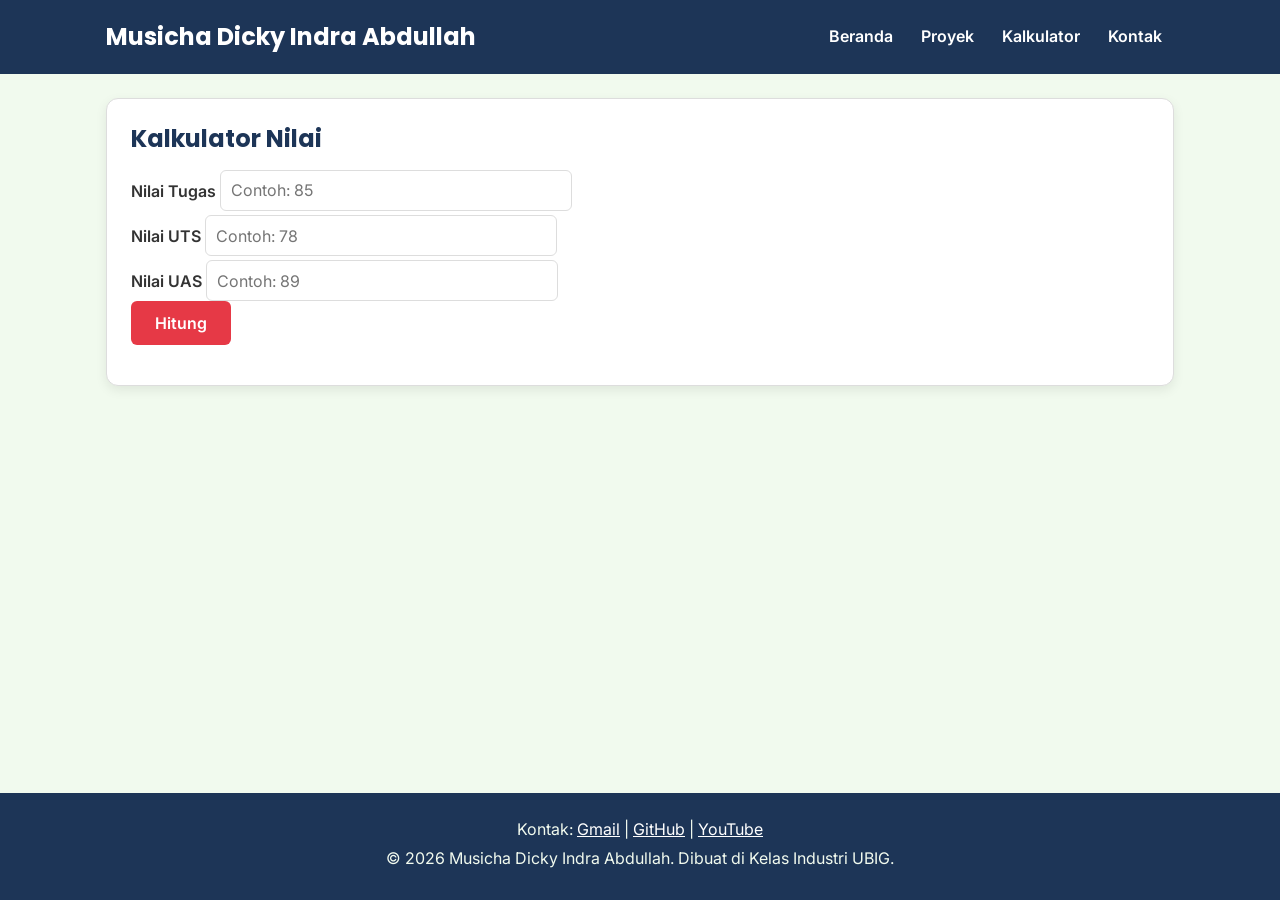
==== kalkulator.html @ 0f6ce870 "feat:menambahkan js dan kalkulator" ====
<!DOCTYPE html>
<html lang="id">
<head>
  <meta charset="UTF-8">
  <meta name="viewport" content="width=device-width, initial-scale=1.0">
  <title>Musicha Dicky Indra Abdullah| Kalkulator Nilai</title>
  <link rel="preconnect" href="https://fonts.googleapis.com">
  <link rel="preconnect" href="https://fonts.gstatic.com" crossorigin>
  <link href="https://fonts.googleapis.com/css2?family=Inter:wght@400;600&family=Poppins:wght@600;700&display=swap" rel="stylesheet">
  <link rel="stylesheet" href="css/style.css">
  <script src="js/kalkulator.js" defer></script>
</head>
<body>
  <header>
    <div class="container navbar">
      <h1>Musicha Dicky Indra Abdullah</h1>
      <nav class="menu-laptop">
        <ul>
          <li><a href="index.html">Beranda</a></li>
          <li><a href="proyek.html">Proyek</a></li>
          <li><a href="kalkulator.html">Kalkulator</a></li>
          <li><a href="kontak.html">Kontak</a></li>
        </ul>
      </nav>
      <details class="menu-ponsel">
        <summary>Menu</summary>
        <nav>
          <ul>
            <li><a href="index.html">Beranda</a></li>
            <li><a href="proyek.html">Proyek</a></li>
            <li><a href="kalkulator.html">Kalkulator</a></li>
            <li><a href="kontak.html">Kontak</a></li>
          </ul>
        </nav>
      </details>
    </div>
  </header>

  <main>
    <div class="container">
      <section class="kartu">
        <h2>Kalkulator Nilai</h2>
        <div class="form-nilai">
          <div class="isian">
            <label for="tugas">Nilai Tugas</label>
            <input type="number" id="tugas" min="0" max="100" placeholder="Contoh: 85">
          </div>
          <div class="isian">
            <label for="uts">Nilai UTS</label>
            <input type="number" id="uts" min="0" max="100" placeholder="Contoh: 78">
          </div>
          <div class="isian">
            <label for="uas">Nilai UAS</label>
            <input type="number" id="uas" min="0" max="100" placeholder="Contoh: 89">
          </div>
        </div>

        <button type="button" id="tombol" class="tombol">Hitung</button>
        <p id="hasil" role="status" aria-live="polite"></p>
      </section>
    </div>
  </main>

  <footer>
    <p>Kontak: <a href="mailto:dikipplg1@gmail.com">Gmail</a> |
      <a href="https://github.com/dikipplg1-hash" target="_blank">GitHub</a> |
      <a href="https://youtube.com/@musichadiki?si=JjgnTmb7OUU8nnk3"_blank">YouTube</a></p>
    <p>&copy; 2026 Musicha Dicky Indra Abdullah. Dibuat di Kelas Industri UBIG.</p>
  </footer>
</body>
</html>
---- css/style.css ----
/* Gaya portofolio Andi Pratama
   Palet: #1D3557 (utama), #E63946 (aksen), #F1FAEE (latar)
   Huruf: Poppins (judul), Inter (isi)
   Tata letak: mobile first, titik ubah 768px (tablet) dan 1024px (laptop) */

/* 1. Reset */
* {
  box-sizing: border-box;
  margin: 0;
}

img {
  max-width: 100%;
  height: auto;
}

/* 2. Dasar halaman: warna dan huruf */
:root {
  --warna-utama: #1D3557;
  --warna-judul: #1D3557;
  --warna-aksen: #E63946;
  --warna-tautan: #E63946;
  --warna-latar: #F1FAEE;
  --warna-teks: #333333;
  --warna-kartu: #FFFFFF;
  --warna-garis: #DDDDDD;
}
body {
  font-family: "Inter", Arial, sans-serif;
  font-size: 1rem;
  line-height: 1.6;
  color: var(--warna-teks);
  background-color: var(--warna-latar);
}

h1,h2,h3 {
  font-family: "Poppins", Arial, sans-serif;
  color: var(--warna-judul);
  line-height: 1.3;
}

h2 {
  margin-bottom: 0.75rem;
}

p,ul,ol {
  margin-bottom: 1rem;
}

a {
  color: var(--warna-tautan);
}

/* 3. Wadah, header, dan menu */
.container {
  max-width: 1100px;
  margin: 0 auto;
  padding: 0 1rem;
}

header {
  background-color: var(--warna-utama);
  color: #FFFFFF;
  padding: 1rem 0;
}

header h1 {
  color: #FFFFFF;
  font-size: 1.5rem;
}

.navbar {
  display: flex;
  flex-wrap: wrap;
  justify-content: space-between;
  align-items: center;
  gap: 0.5rem;
}

nav ul {
  display: flex;
  gap: 0.25rem;
  padding: 0;
  margin: 0;
  list-style: none;
}

nav a {
  display: inline-block;
  padding: 0.5rem 0.75rem;
  border-radius: 6px;
  color: #FFFFFF;
  font-weight: 600;
  text-decoration: none;
}

/* Tantangan: menu ponsel buka-tutup dengan details */
.menu-laptop {
  display: none;
}

.menu-ponsel summary {
  padding: 0.5rem 0.75rem;
  border: 1px solid #FFFFFF;
  border-radius: 6px;
  font-weight: 600;
  cursor: pointer;
}

.menu-ponsel ul {
  flex-direction: column;
  margin-top: 0.5rem;
}

/* 4. Isi utama, hero, dan kartu */
main {
  padding: 1.5rem 0;
}

.hero {
  display: flex;
  flex-direction: column;
  align-items: center;
  gap: 1.5rem;
  padding: 1rem 0 2rem;
  text-align: center;
}

.hero img {
  border: 4px solid var(--warna-aksen);
  border-radius: 50%;
}

.hero h2 {
  font-size: 2rem;
}

.tombol {
  display: inline-block;
  padding: 0.75rem 1.5rem;
  border-radius: 6px;
  background-color: var(--warna-aksen);
  color: #FFFFFF;
  font-weight: 600;
  text-decoration: none;
}

.kartu {
  background-color: var(--warna-kartu);
  padding: 1rem;
  margin-bottom: 1.5rem;
  border: 1px solid var(--warna-garis);
  border-radius: 12px;
  box-shadow: 0 4px 12px rgba(0, 0, 0, 0.08);
}

.daftar-kartu {
  display: flex;
  flex-wrap: wrap;
  gap: 1.5rem;
  margin-bottom: 1.5rem;
}

.daftar-kartu .kartu {
  flex: 1 1 280px;
  margin-bottom: 0;
}

article img {
  border-radius: 8px;
  border: 1px solid var(--warna-garis);
}

/* 5. Tabel */
table {
  border-collapse: collapse;
}

caption {
  font-weight: 600;
  text-align: left;
  margin-bottom: 0.5rem;
}

th,td {
  border: 1px solid #CCCCCC;
  padding: 0.5rem 0.75rem;
  text-align: left;
}

th {
  background-color: var(--warna-utama);
  color: #FFFFFF;
}

/* 6. Form */
label {
  font-weight: 600;
}
.keterangan {
  font-size: 0.875rem;
}

input,select,textarea {
  width: 100%;
  max-width: 22rem;
  padding: 0.6rem;
  margin-top: 0.25rem;
  border: 1px solid var(--warna-garis);
  border-radius: 6px;
  font-family: inherit;
  font-size: 1rem;
  background-color: var(--warna-kartu);
  color: var(--warna-teks);
}

button {
  padding: 0.75rem 1.5rem;
  border: none;
  border-radius: 6px;
  background-color: var(--warna-aksen);
  color: #FFFFFF;
  font-family: inherit;
  font-size: 1rem;
  font-weight: 600;
  cursor: pointer;
}

/* 7. Footer */
footer {
  background-color: var(--warna-utama);
  color: #F1FAEE;
  text-align: center;
  padding: 1.5rem;
}

footer p {
  margin-bottom: 0.25rem;
}

footer a {
  color: #FFFFFF;
}

/* 8. Tablet: lebar layar 768px ke atas */
@media (min-width: 768px) {
  .menu-laptop {
    display: block;
  }

  .menu-ponsel {
    display: none;
  }

  .hero {
    flex-direction: row;
    padding: 2rem 0 3rem;
    text-align: left;
  }

  .kartu {
    padding: 1.5rem;
  }
}

/* 9. Laptop: lebar layar 1024px ke atas */
@media (min-width: 1024px) {
  main {
    padding: 2.5rem 0;
  }

  .hero {
    gap: 3rem;
  }

  .hero h2 {
    font-size: 2.75rem;
  }
}

.jumlah-skill {
  display: hidden;
}

.nama {
  display: hidden;
}

/* 10. Tombol tema, filter, dan label kategori */
.tombol-tema {
  padding: 0.5rem 0.9rem;
  border: 2px solid #FFFFFF;
  background-color: transparent;
  font-size: 0.9rem;
}

/* 11. Tema gelap: isi variabel diganti saat body memiliki class
gelap */
body.gelap {
  --warna-utama: #0B1526;
  --warna-judul: #A8DADC;
  --warna-tautan: #FF8A8A;
  --warna-latar: #121A24;
  --warna-teks: #E3E8EE;
  --warna-kartu: #1C2836;
  --warna-garis: #34465A;
}

body {

  min-height: 100vh;
  display: flex;
  flex-direction: column;
}

main {
  flex: 1;
  padding: 1.5rem 0;
}
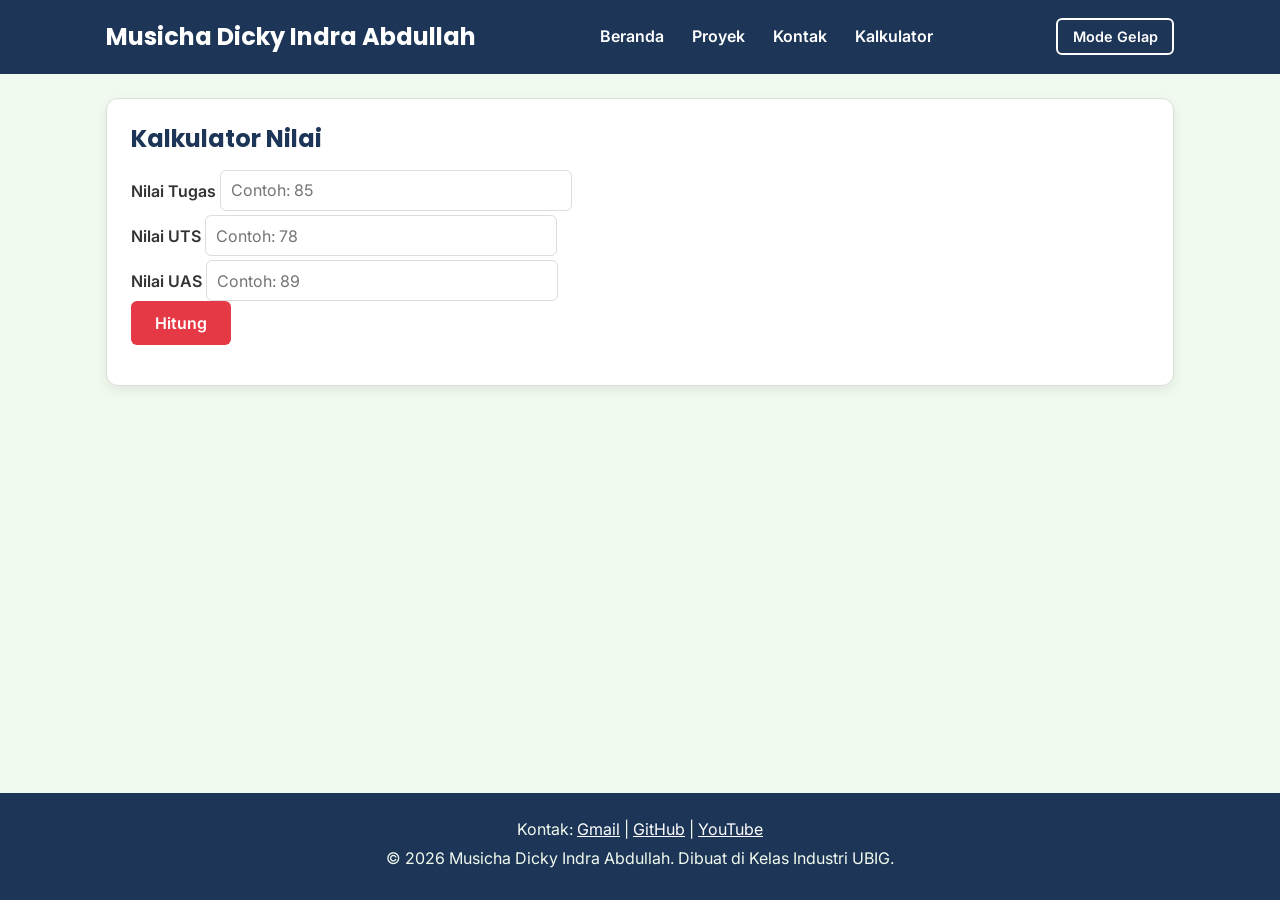
==== commit 65fdb94d: "feat:menambahkan terang gelap dan filter" ====
--- a/kalkulator.html
+++ b/kalkulator.html
@@ -18,9 +18,8 @@
         <ul>
           <li><a href="index.html">Beranda</a></li>
           <li><a href="proyek.html">Proyek</a></li>
+          <li><a href="kontak.html">Kontak</a></li>
           <li><a href="kalkulator.html">Kalkulator</a></li>
-          <li><a href="kontak.html">Kontak</a></li>
-        </ul>
       </nav>
       <details class="menu-ponsel">
         <summary>Menu</summary>
@@ -33,6 +32,7 @@
           </ul>
         </nav>
       </details>
+         <button type="button" id="tombol-tema" class="tombol-tema">Mode Gelap</button>
     </div>
   </header>
 
--- a/css/style.css
+++ b/css/style.css
@@ -25,6 +25,7 @@
   --warna-kartu: #FFFFFF;
   --warna-garis: #DDDDDD;
 }
+
 body {
   font-family: "Inter", Arial, sans-serif;
   font-size: 1rem;
@@ -197,6 +198,7 @@
 label {
   font-weight: 600;
 }
+
 .keterangan {
   font-size: 0.875rem;
 }
@@ -292,6 +294,28 @@
   border: 2px solid #FFFFFF;
   background-color: transparent;
   font-size: 0.9rem;
+  .filter {
+display: flex;
+flex-wrap: wrap;
+gap: 0.5rem;
+margin-bottom: 1rem;
+}
+.tombol-filter {
+padding: 0.5rem 1rem;
+border: 2px solid var(--warna-garis);
+background-color: var(--warna-kartu);
+color: var(--warna-judul);
+}
+.label {
+display: inline-block;
+padding: 0.1rem 0.6rem;
+margin-bottom: 0.5rem;
+border-radius: 999px;
+background-color: var(--warna-latar);
+color: var(--warna-judul);
+font-size: 0.85rem;
+font-weight: 600;
+}
 }
 
 /* 11. Tema gelap: isi variabel diganti saat body memiliki class
@@ -316,4 +340,9 @@
 main {
   flex: 1;
   padding: 1.5rem 0;
-}+}
+
+.keterangan {
+  font-size: 0.875rem;
+}
+
